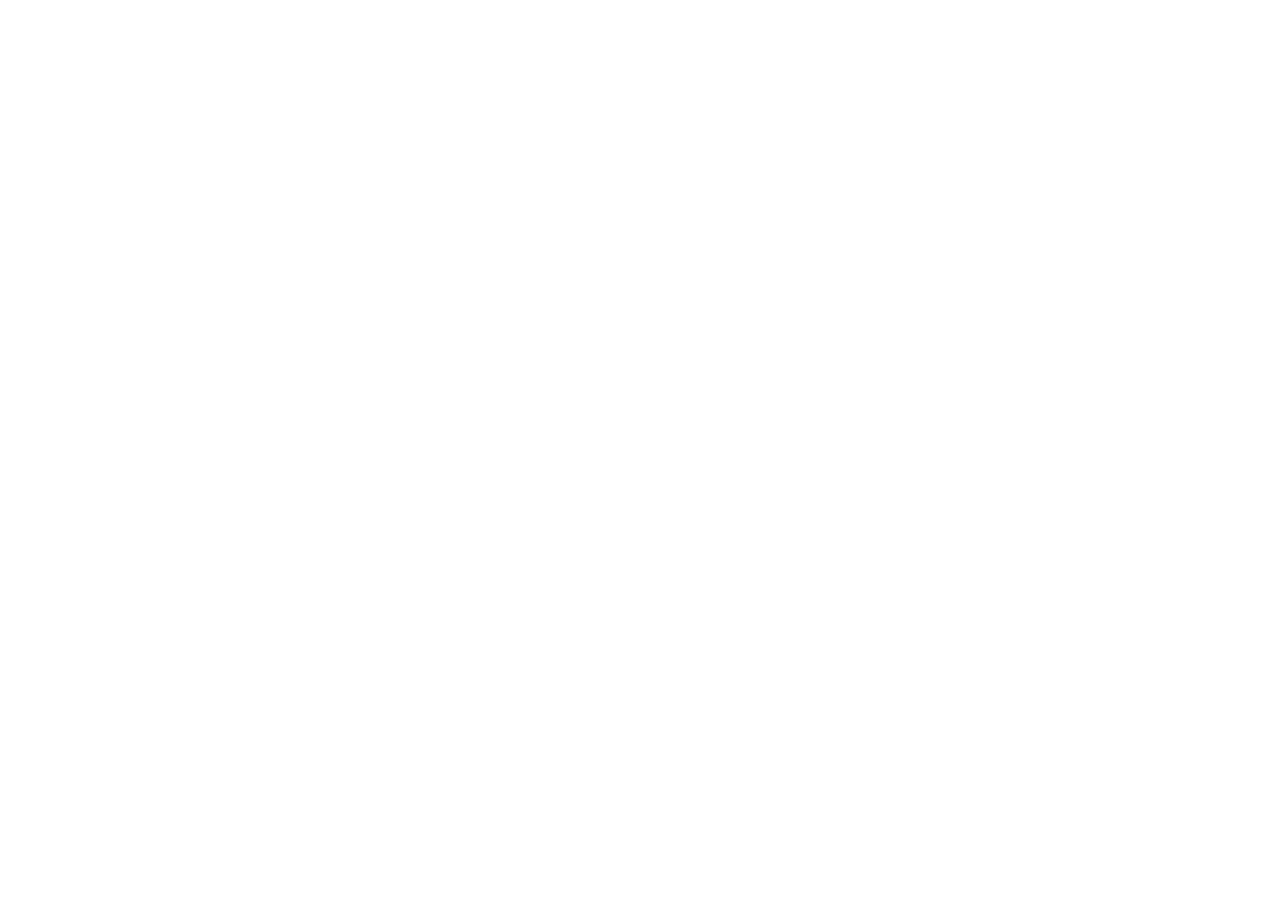
==== FaceID/index.html @ 4eaa4cb0 "Create Core" ====
<!DOCTYPE html>
<html lang="en">
<head>
  <meta charset="UTF-8">
  <meta name="viewport" content="width=device-width, initial-scale=1.0">
  <meta http-equiv="X-UA-Compatible" content="ie=edge">
  <title>Document</title>
  <script defer src="face-api.min.js"></script>
  <script defer src="script.js"></script>
  <style>
    body {
      margin: 0;
      padding: 0;
      width: 100vw;
      height: 100vh;
      display: flex;
      justify-content: center;
      align-items: center;
    }

    canvas {
      position: absolute;
    }
  </style>
</head>
<body>
  <video id="video" width="720" height="560" autoplay muted></video>
</body>
</html>
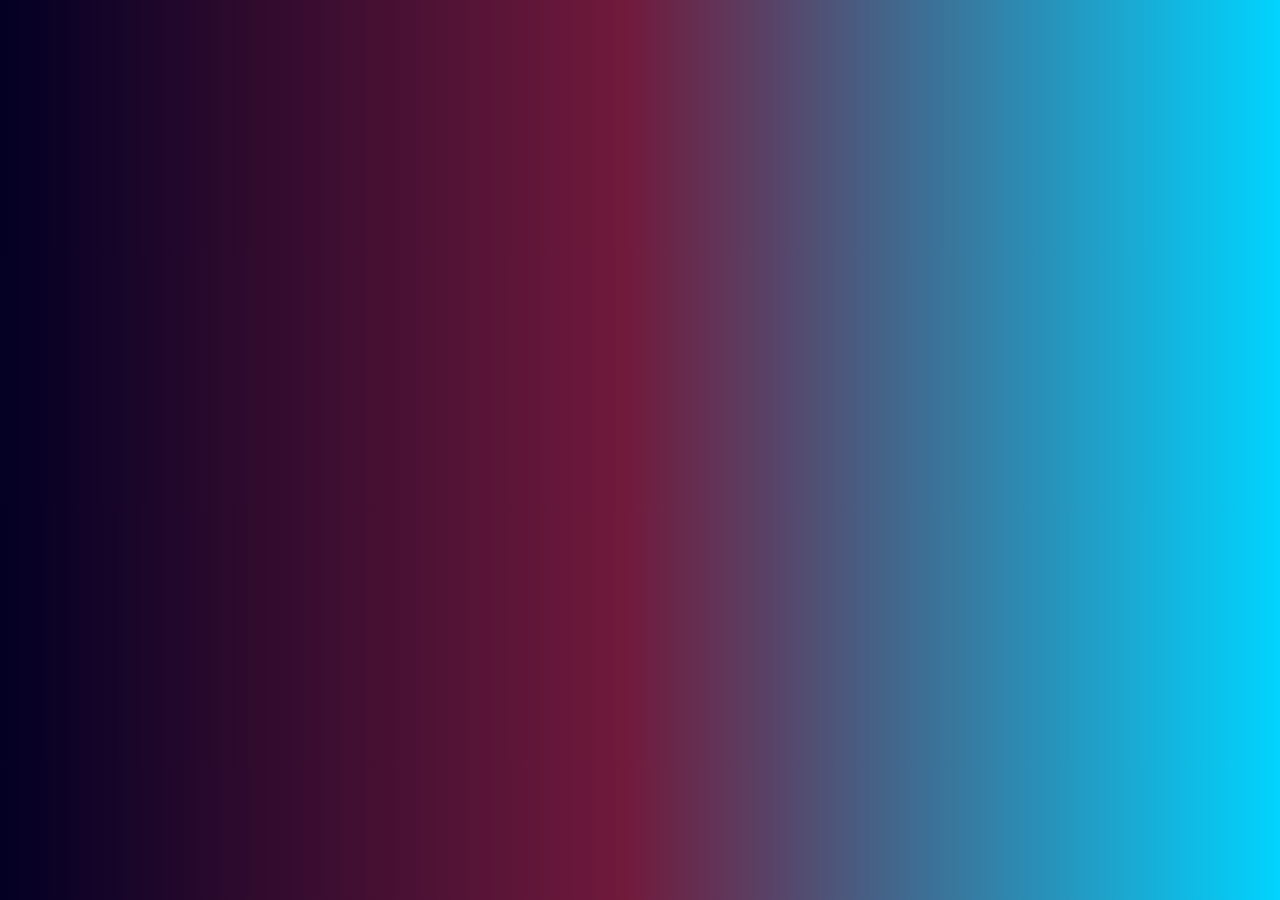
==== commit 56ba313a: "Added Background" ====
--- a/FaceID/index.html
+++ b/FaceID/index.html
@@ -5,25 +5,11 @@
   <meta name="viewport" content="width=device-width, initial-scale=1.0">
   <meta http-equiv="X-UA-Compatible" content="ie=edge">
   <title>Document</title>
+  <link rel="stylesheet" href="style.css">
   <script defer src="face-api.min.js"></script>
   <script defer src="script.js"></script>
-  <style>
-    body {
-      margin: 0;
-      padding: 0;
-      width: 100vw;
-      height: 100vh;
-      display: flex;
-      justify-content: center;
-      align-items: center;
-    }
-
-    canvas {
-      position: absolute;
-    }
-  </style>
 </head>
 <body>
-  <video id="video" width="720" height="560" autoplay muted></video>
+    <video id="video" width="720" height="560" autoplay muted></video>
 </body>
 </html>--- a/FaceID/style.css
+++ b/FaceID/style.css
@@ -0,0 +1,14 @@
+body {
+    margin: 0;
+    padding: 0;
+    width: 100vw;
+    height: 100vh;
+    display: flex;
+    justify-content: center;
+    align-items: center;
+    background: rgb(2,0,36);
+    background: linear-gradient(90deg, rgba(2,0,36,1) 0%, rgba(113,26,60,1) 49%, rgba(0,212,255,1) 100%);
+  }
+  canvas {
+    position: absolute;
+  }